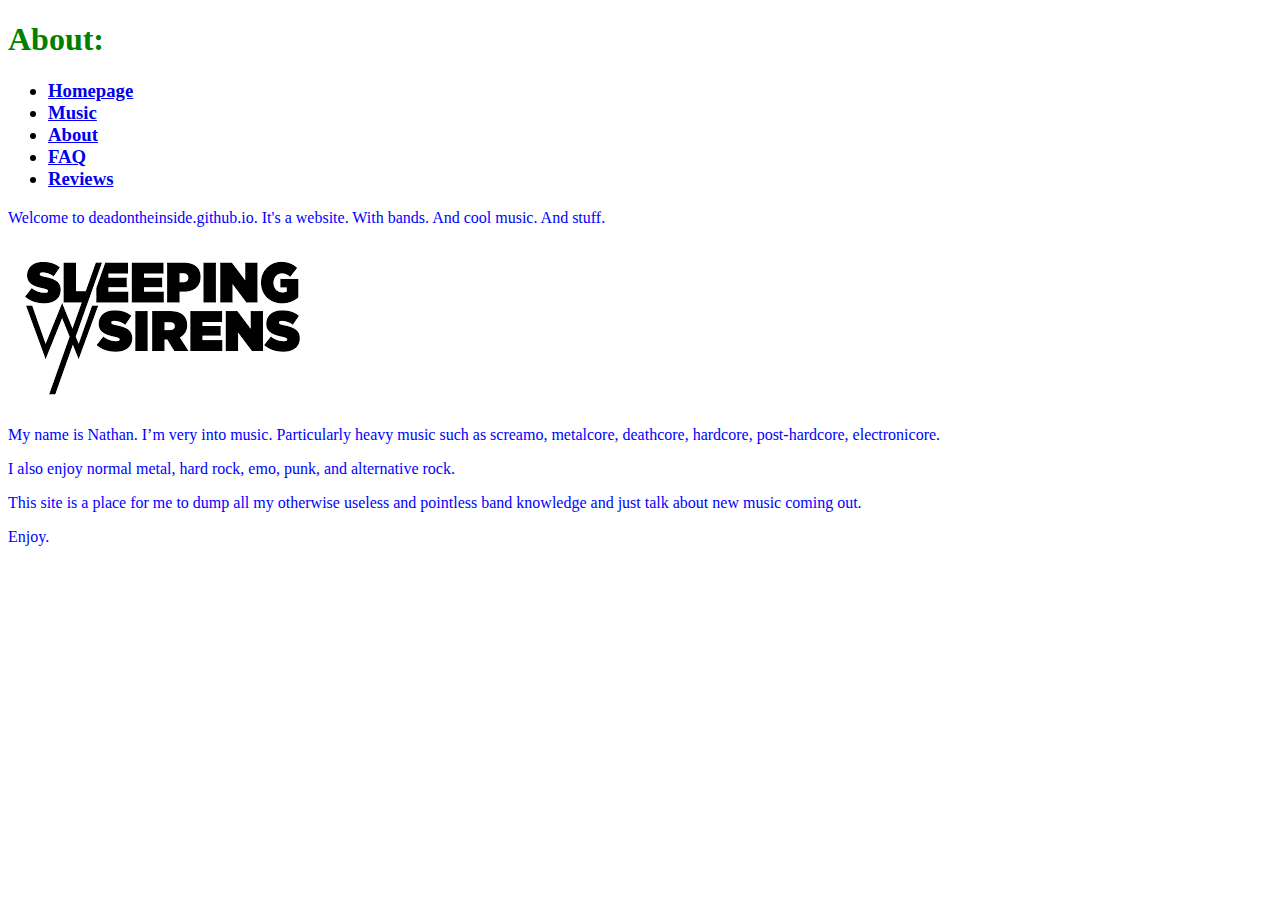
==== about/index.html @ a7e0c1db "folder nav to css fix" ====
<!DOCTYPE html>

<html>
<head>

	<title>About Dead On The Inside</title>
	<link rel="stylesheet" href="/css/style.css">

</head>

<body>

	<h1>About:</h1>
	
	<h3>
	
		<ul>
			<nav>
				<li><a href="/">Homepage</a></li>
				<li><a href="/music">Music</a></li>
				<li><a href="/about">About</a></li>
				<li><a href="/faq">FAQ</a></li>
				<li><a href="/reviews">Reviews</a></li>
			</nav>
		</ul>
	
	</h3>

	<p>Welcome to deadontheinside.github.io. It's a website. With bands. And cool music. And stuff.</p>

	<img src="/images/SWS.png"
	alt="The Sleeping With Sirens band logo.">
	
	<p>My name is Nathan. I’m very into music. Particularly heavy music such as screamo, metalcore, deathcore, hardcore, post-hardcore, electronicore.</p>
	<p>I also enjoy normal metal, hard rock, emo, punk, and alternative rock.</p>
	<p>This site is a place for me to dump all my otherwise useless and pointless band knowledge and just talk about new music coming out.</p>
	<p>Enjoy.</p>
	
</body>
</html>
---- css/style.css ----
p {
	color:  blue;
}

h1 {
	color: green;
}

h2 {
	color: red;
}
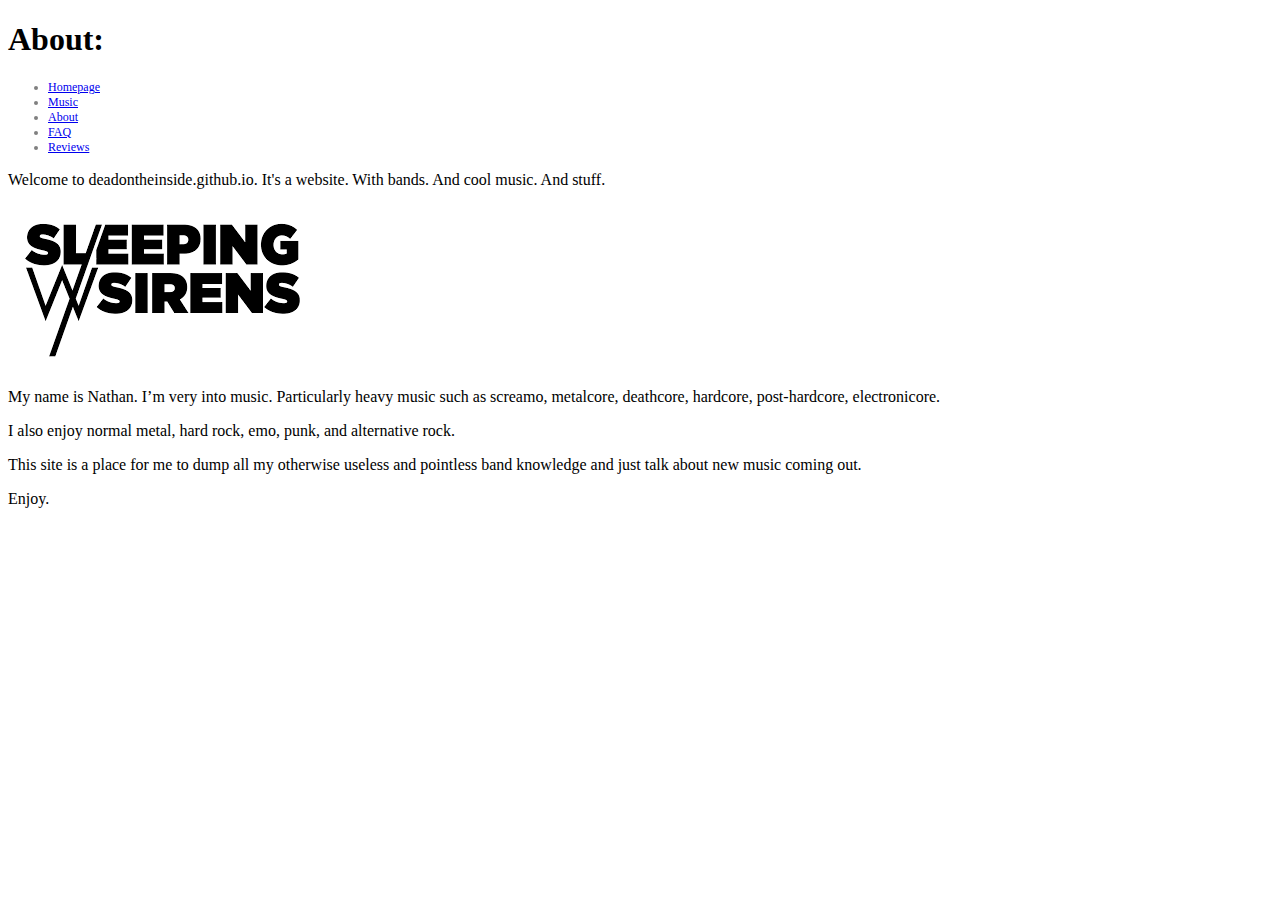
==== commit bdaedf61: "navstyle(1)" ====
--- a/about/index.html
+++ b/about/index.html
@@ -12,19 +12,15 @@
 
 	<h1>About:</h1>
 	
-	<h3>
-	
-		<ul>
-			<nav>
-				<li><a href="/">Homepage</a></li>
-				<li><a href="/music">Music</a></li>
-				<li><a href="/about">About</a></li>
-				<li><a href="/faq">FAQ</a></li>
-				<li><a href="/reviews">Reviews</a></li>
-			</nav>
-		</ul>
-	
-	</h3>
+	<ul>
+		<nav>
+			<li><a href="/">Homepage</a></li>
+			<li><a href="/music">Music</a></li>
+			<li><a href="/about">About</a></li>
+			<li><a href="/faq">FAQ</a></li>
+			<li><a href="/reviews">Reviews</a></li>
+		</nav>
+	</ul>
 
 	<p>Welcome to deadontheinside.github.io. It's a website. With bands. And cool music. And stuff.</p>
 
--- a/css/style.css
+++ b/css/style.css
@@ -1,11 +1,5 @@
-p {
-	color:  blue;
+ul {
+	color: grey;
+	font-size: 12px;
+	margin: auto;
 }
-
-h1 {
-	color: green;
-}
-
-h2 {
-	color: red;
-}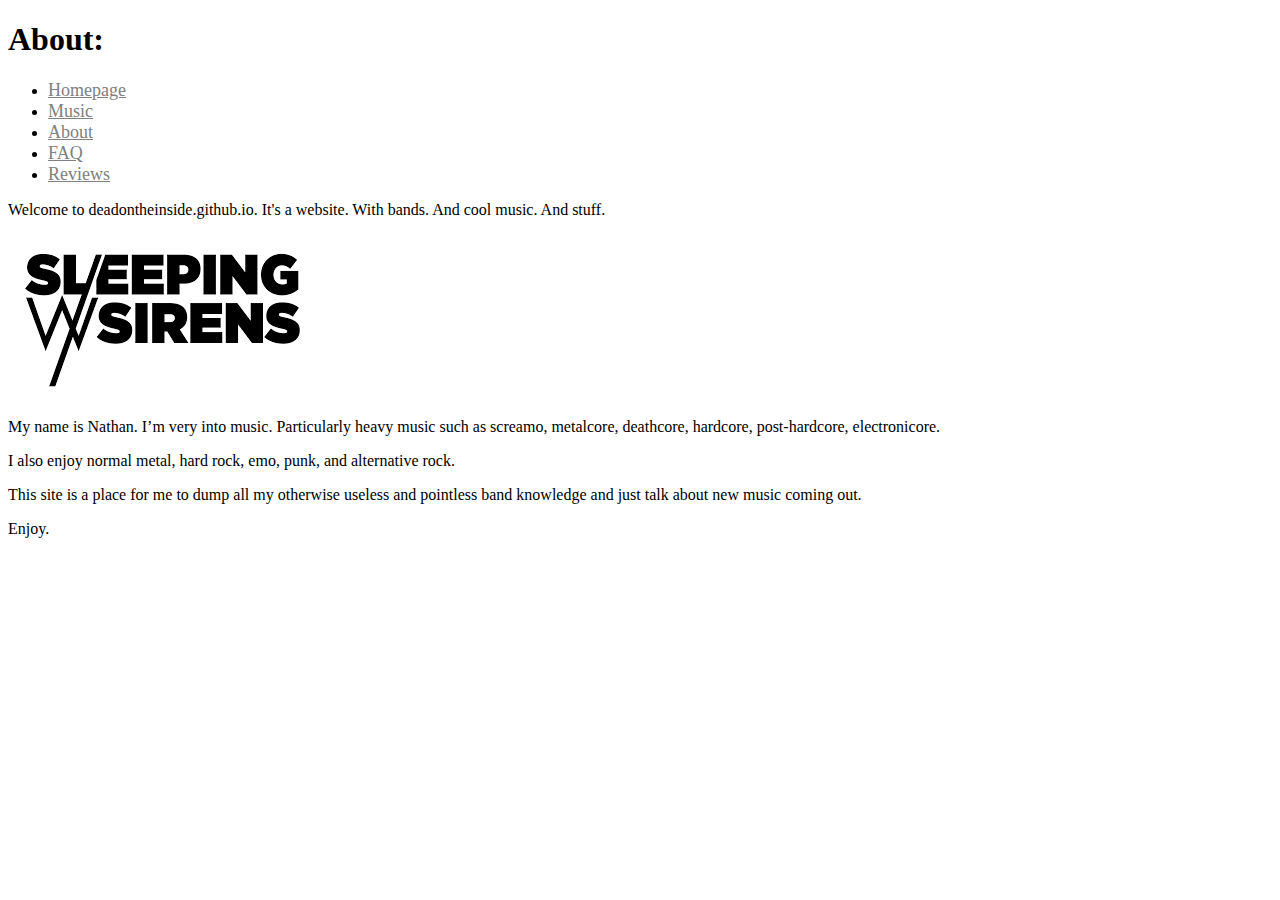
==== commit 63029c7b: "nav ul fix from ul nav" ====
--- a/about/index.html
+++ b/about/index.html
@@ -12,15 +12,15 @@
 
 	<h1>About:</h1>
 	
-	<ul>
-		<nav>
+	<nav>
+		<ul>
 			<li><a href="/">Homepage</a></li>
 			<li><a href="/music">Music</a></li>
 			<li><a href="/about">About</a></li>
 			<li><a href="/faq">FAQ</a></li>
 			<li><a href="/reviews">Reviews</a></li>
-		</nav>
-	</ul>
+		</ul>
+	</nav>
 
 	<p>Welcome to deadontheinside.github.io. It's a website. With bands. And cool music. And stuff.</p>
 
--- a/css/style.css
+++ b/css/style.css
@@ -1,5 +1,11 @@
-ul {
+nav ul li a {
+	list-style-type: none;
 	color: grey;
-	font-size: 12px;
-	margin: auto;
+	font-size: 18px;
+	text-align: center;
+	background-color: light blue;
 }
+
+nav ul li a:hover {
+	background-color: black;
+}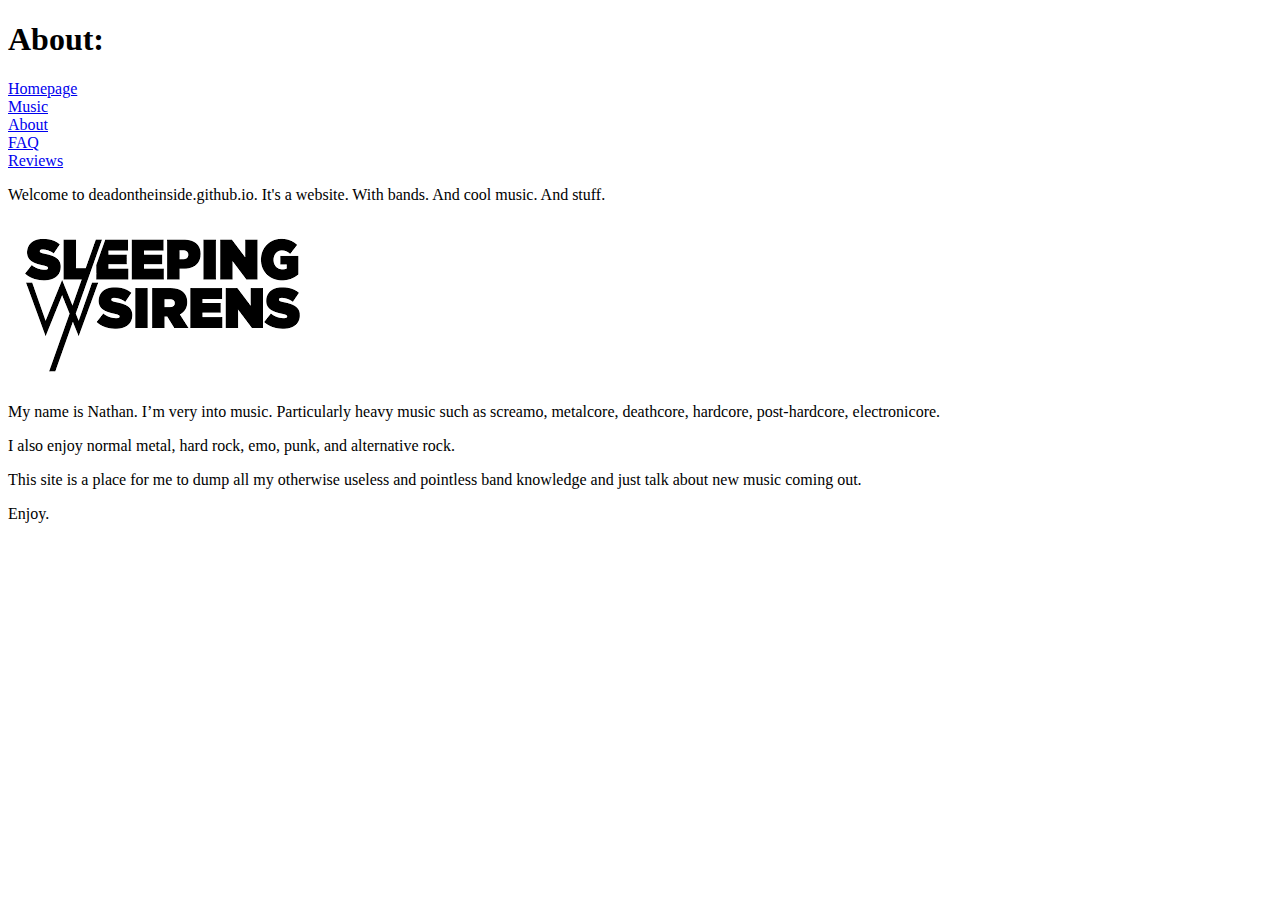
==== commit f94b4130: "nav fix attempt" ====
--- a/about/index.html
+++ b/about/index.html
@@ -13,13 +13,11 @@
 	<h1>About:</h1>
 	
 	<nav>
-		<ul>
-			<li><a href="/">Homepage</a></li>
-			<li><a href="/music">Music</a></li>
-			<li><a href="/about">About</a></li>
-			<li><a href="/faq">FAQ</a></li>
-			<li><a href="/reviews">Reviews</a></li>
-		</ul>
+		<li><a href="/">Homepage</a></li>
+		<li><a href="/music">Music</a></li>
+		<li><a href="/about">About</a></li>
+		<li><a href="/faq">FAQ</a></li>
+		<li><a href="/reviews">Reviews</a></li>
 	</nav>
 
 	<p>Welcome to deadontheinside.github.io. It's a website. With bands. And cool music. And stuff.</p>
--- a/css/style.css
+++ b/css/style.css
@@ -1,9 +1,8 @@
 nav ul li a {
 	list-style-type: none;
 	color: grey;
-	font-size: 18px;
+	font-size: 16px;
 	text-align: center;
-	background-color: light blue;
 }
 
 nav ul li a:hover {
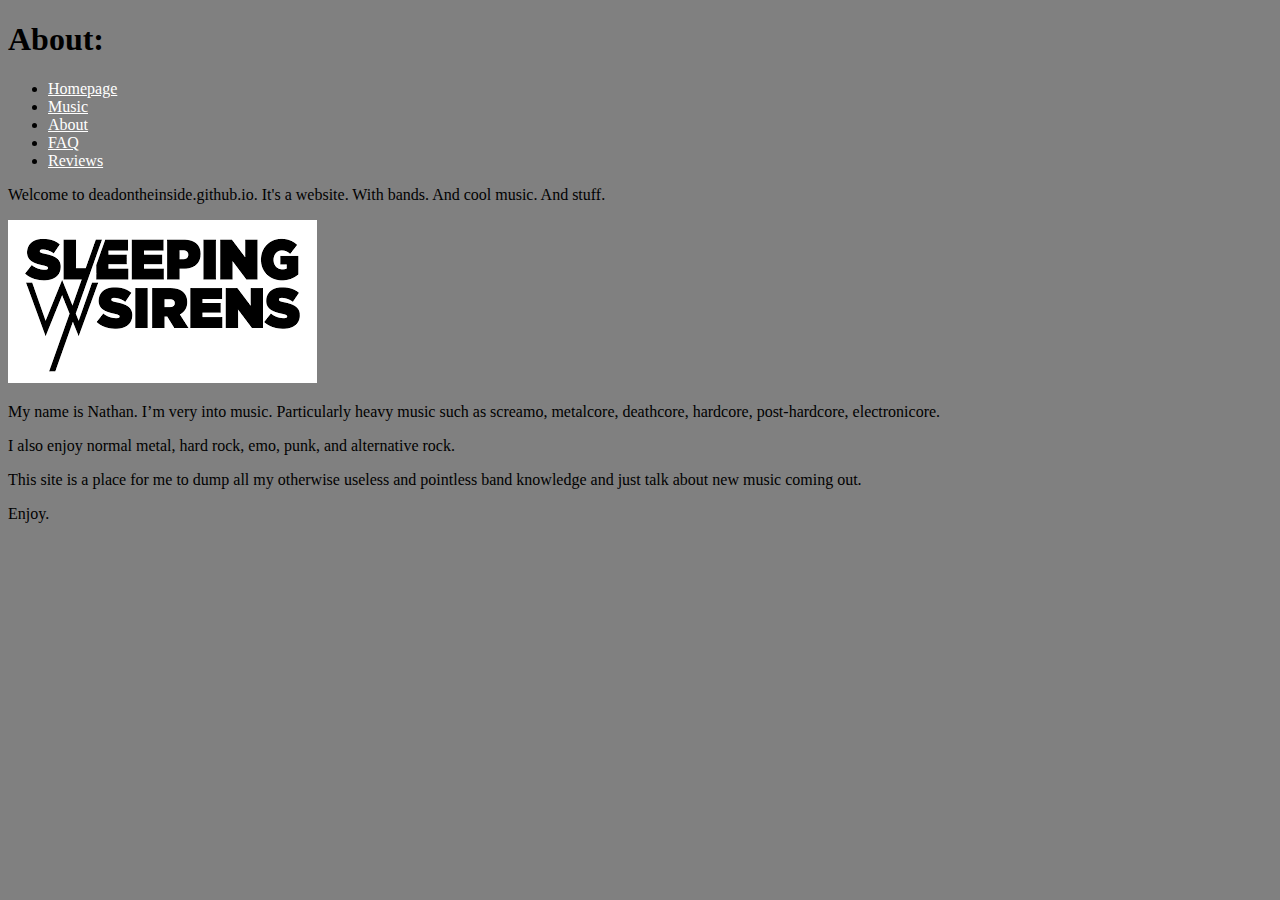
==== commit a54865de: "background colour" ====
--- a/about/index.html
+++ b/about/index.html
@@ -13,11 +13,13 @@
 	<h1>About:</h1>
 	
 	<nav>
-		<li><a href="/">Homepage</a></li>
-		<li><a href="/music">Music</a></li>
-		<li><a href="/about">About</a></li>
-		<li><a href="/faq">FAQ</a></li>
-		<li><a href="/reviews">Reviews</a></li>
+		<ul>
+			<li><a href="/">Homepage</a></li>
+			<li><a href="/music">Music</a></li>
+			<li><a href="/about">About</a></li>
+			<li><a href="/faq">FAQ</a></li>
+			<li><a href="/reviews">Reviews</a></li>
+		</ul>
 	</nav>
 
 	<p>Welcome to deadontheinside.github.io. It's a website. With bands. And cool music. And stuff.</p>
--- a/css/style.css
+++ b/css/style.css
@@ -1,6 +1,10 @@
+body {
+	background-color: grey;
+}
+
 nav ul li a {
 	list-style-type: none;
-	color: grey;
+	color: white;
 	font-size: 16px;
 	text-align: center;
 }
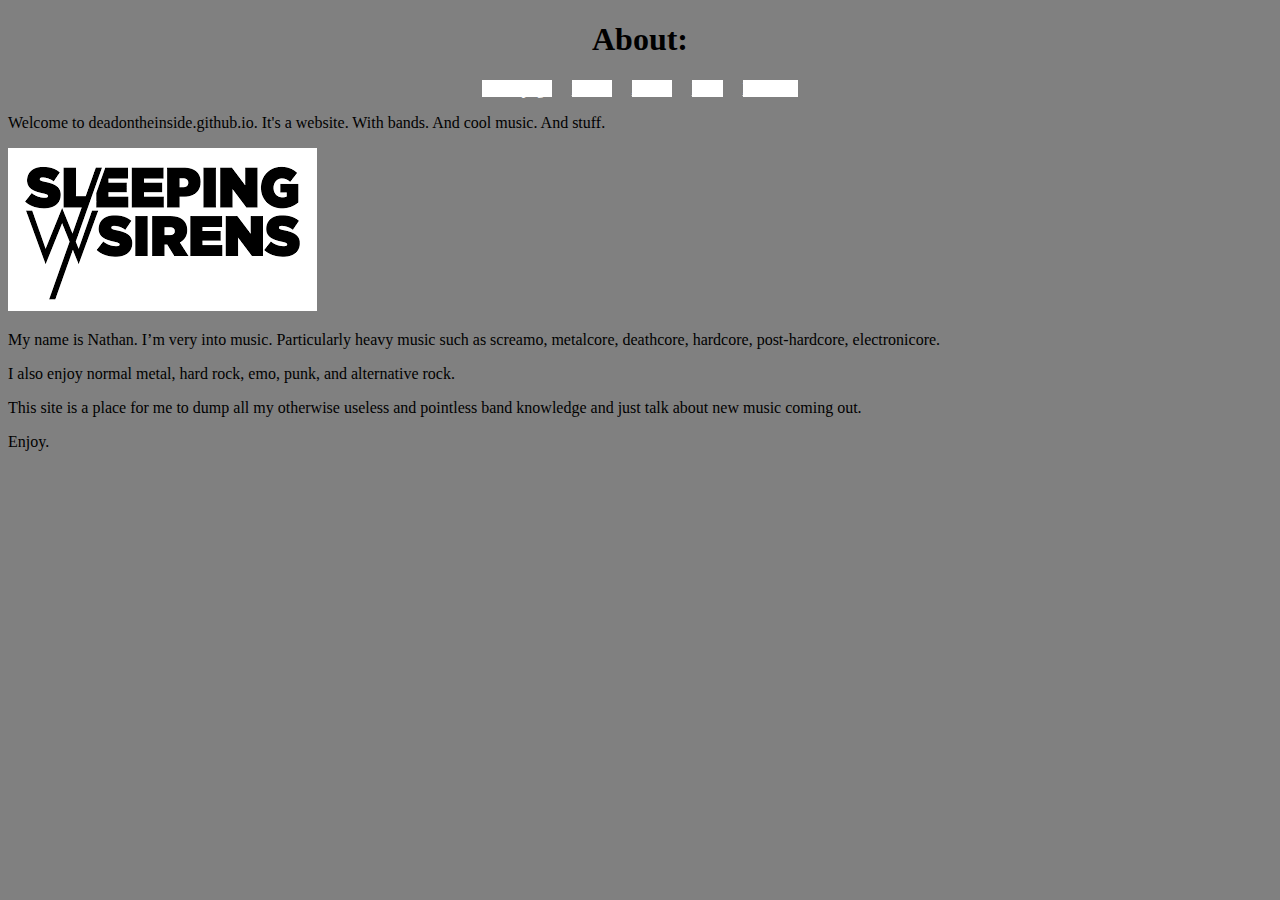
==== commit 3cd2e46a: "nav bar change, link change" ====
--- a/about/index.html
+++ b/about/index.html
@@ -12,25 +12,23 @@
 
 	<h1>About:</h1>
 	
-	<nav>
-		<ul>
-			<li><a href="/">Homepage</a></li>
-			<li><a href="/music">Music</a></li>
-			<li><a href="/about">About</a></li>
-			<li><a href="/faq">FAQ</a></li>
-			<li><a href="/reviews">Reviews</a></li>
-		</ul>
-	</nav>
+		<nav>
+			<a href="/">Homepage</a>
+			<a href="/music">Music</a>
+			<a href="/about">About</a>
+			<a href="/faq">FAQ</a>
+			<a href="/reviews">Reviews</a>
+		</nav>
 
-	<p>Welcome to deadontheinside.github.io. It's a website. With bands. And cool music. And stuff.</p>
+		<p>Welcome to deadontheinside.github.io. It's a website. With bands. And cool music. And stuff.</p>
 
-	<img src="/images/SWS.png"
-	alt="The Sleeping With Sirens band logo.">
-	
-	<p>My name is Nathan. I’m very into music. Particularly heavy music such as screamo, metalcore, deathcore, hardcore, post-hardcore, electronicore.</p>
-	<p>I also enjoy normal metal, hard rock, emo, punk, and alternative rock.</p>
-	<p>This site is a place for me to dump all my otherwise useless and pointless band knowledge and just talk about new music coming out.</p>
-	<p>Enjoy.</p>
+		<img src="/images/SWS.png"
+		alt="The Sleeping With Sirens band logo.">
+		
+		<p>My name is Nathan. I’m very into music. Particularly heavy music such as screamo, metalcore, deathcore, hardcore, post-hardcore, electronicore.</p>
+		<p>I also enjoy normal metal, hard rock, emo, punk, and alternative rock.</p>
+		<p>This site is a place for me to dump all my otherwise useless and pointless band knowledge and just talk about new music coming out.</p>
+		<p>Enjoy.</p>
 	
 </body>
 </html>--- a/css/style.css
+++ b/css/style.css
@@ -2,13 +2,36 @@
 	background-color: grey;
 }
 
-nav ul li a {
-	list-style-type: none;
+em {
+	color: silver;
+	font-family: Oswald;
+}
+
+nav {
+	text-align: center;
+}
+
+nav a {
 	color: white;
 	font-size: 16px;
 	text-align: center;
+	margin-right: 8px;
+	margin-left: 8px;
+	background-color: white;
 }
 
-nav ul li a:hover {
+nav a:hover {
 	background-color: black;
+}
+
+h1 {
+	text-align: center;
+}
+
+h2 {
+	margin: 10px;
+}
+
+h3 {
+	margin: 24px;
 }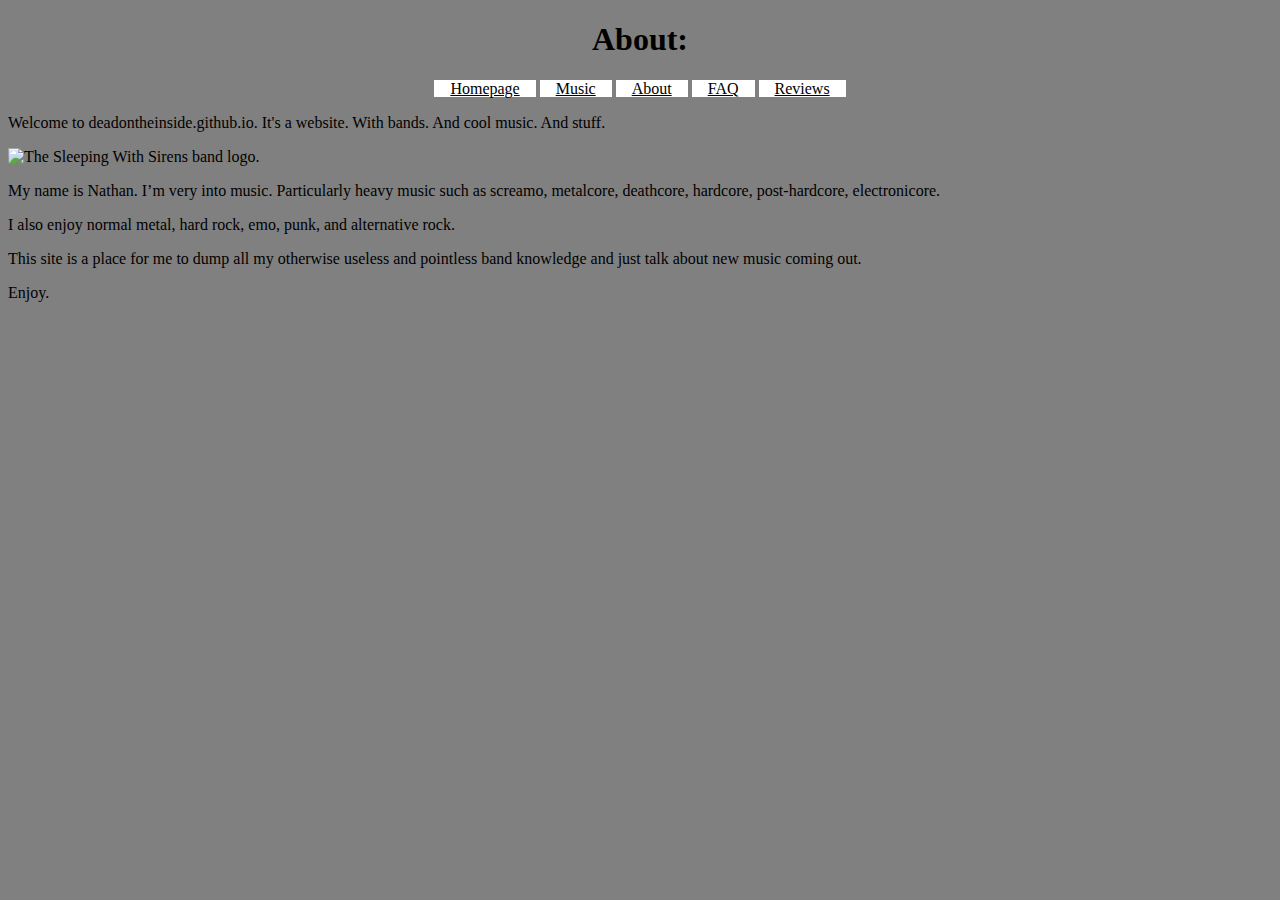
==== commit ddaf65e7: "image fix (3)" ====
--- a/about/index.html
+++ b/about/index.html
@@ -22,7 +22,7 @@
 
 		<p>Welcome to deadontheinside.github.io. It's a website. With bands. And cool music. And stuff.</p>
 
-		<img src="/images/SWS.png"
+		<img src="/images/sws.png"
 		alt="The Sleeping With Sirens band logo.">
 		
 		<p>My name is Nathan. I’m very into music. Particularly heavy music such as screamo, metalcore, deathcore, hardcore, post-hardcore, electronicore.</p>
--- a/css/style.css
+++ b/css/style.css
@@ -12,16 +12,17 @@
 }
 
 nav a {
-	color: white;
+	color: black;
 	font-size: 16px;
 	text-align: center;
-	margin-right: 8px;
-	margin-left: 8px;
+	padding-right: 16px;
+	padding-left: 16px;
 	background-color: white;
 }
 
 nav a:hover {
 	background-color: black;
+	color: white;
 }
 
 h1 {
@@ -29,9 +30,14 @@
 }
 
 h2 {
-	margin: 10px;
+	margin-left: 18px;
 }
 
 h3 {
-	margin: 24px;
+	margin-left: 40px;
+}
+
+h5 {
+	color: white;
+	font-size: 10 px;
 }